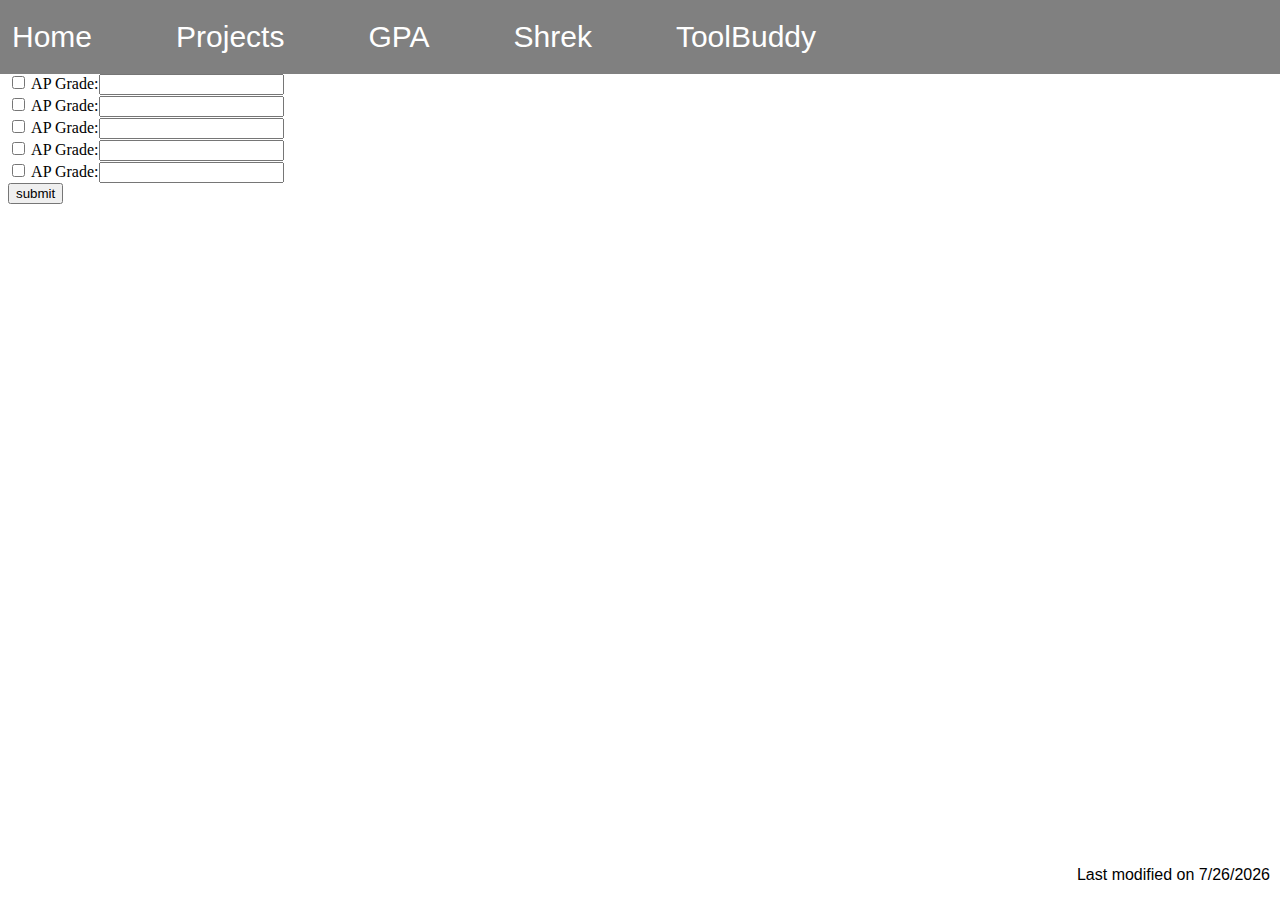
==== gpa.html @ 54095c8b "Fixed href error on Shrek" ====
<!DOCTYPE HTML>
<html>
<head>
    <title>Home</title>
    <link rel="stylesheet" type="text/css" href="css/stylesheet.css" >
    <script src = "js/script.js"></script>  
    <ul id="nav">
        <li><a href = "http://www.gamcoz.com">Home</a></li>
        <li><a href = "http://www.github.com/csherman42">Projects</a></li>
        <li><a href = "gpa.html">GPA</a></li>
        <li><a href = "shrek.html">Shrek</a></li>
        <li><a href = "toolbuddy.html">ToolBuddy</a></li>
        
    </ul>
    
</head>
    
<body>
        
    <div class="box">
    <div class="display"><input type="text" readonly size="18" id="d"></div>
    <div class="keys">
        
        <form action="checkboxform">
        <input type="checkbox" id="c1"class="chkbox" value="ap"> AP  Grade:<input type="text" id="t1"class="GradeInput"name="grade1"> <br>
        <input type="checkbox" id="c2"class="chkbox" value="ap"> AP  Grade:<input type="text" id="t2"class="GradeInput"name="grade2"> <br>
        <input type="checkbox" id="c3"class="chkbox" value="ap"> AP  Grade:<input type="text" id="t3"class="GradeInput"name="grade3"> <br>
        <input type="checkbox" id="c4"class="chkbox" value="ap"> AP  Grade:<input type="text" id="t4"class="GradeInput"name="grade4"> <br>
        <input type="checkbox" id="c5"class="chkbox" value="ap"> AP  Grade:<input type="text" id="t5"class="GradeInput"name="grade5"> <br>
        <input type="checkbox" id="c6"class="chkbox" value="ap"> AP  Grade:<input type="text" id="t6"class="GradeInput"name="grade6"> <br>
        <input type="checkbox" id="c7"class="chkbox" value="ap"> AP  Grade:<input type="text" id="t7"class="GradeInput"name="grade7"> <br>
        </form>
        <input type="submit" onclick="gpa()"class="submit" name="submit" value="submit"> 
        </p>
        </div>
    </div>
   
    </script>
    <p id="dates"> Last modified on <span id="dateModified"> meme</span></p>
</body>
</html>
---- css/stylesheet.css ----
#welcome {
    
    font-size: 60px;
    text-align: center;
    font-family: calibri;
    padding: 50px;
    transform: translateY(30%);
}
#wlcbtn {
    font-family: calibri;
    display: block;
    width: 100;
    margin: 0 auto;
    text-align: center;
    transform: translateY(200%);
}
#homeScreen{
    position: relative;
    text-align: center;
    transform: translateY(190%);
    
    font-family: verdana;
}
#download {
    position: absolute;
    color : blue;
    font-family : calibri;
    font-size : 40px;
    text-align: center;
    top : 50%;
    left : 40%;
    
}
.btn {
  background: #3498db;
  background-image: -webkit-linear-gradient(top, #3498db, #2980b9);
  background-image: -moz-linear-gradient(top, #3498db, #2980b9);
  background-image: -ms-linear-gradient(top, #3498db, #2980b9);
  background-image: -o-linear-gradient(top, #3498db, #2980b9);
  background-image: linear-gradient(to bottom, #3498db, #2980b9);
  -webkit-border-radius: 28;
  -moz-border-radius: 28;
  border-radius: 28px;
  font-family: Arial;
  color: #ffffff;
  font-size: 20px;
  padding: 10px 20px 10px 20px;
  text-decoration: none;
}

.btn:hover {
  background: #3cb0fd;
  background-image: -webkit-linear-gradient(top, #3cb0fd, #3498db);
  background-image: -moz-linear-gradient(top, #3cb0fd, #3498db);
  background-image: -ms-linear-gradient(top, #3cb0fd, #3498db);
  background-image: -o-linear-gradient(top, #3cb0fd, #3498db);
  background-image: linear-gradient(to bottom, #3cb0fd, #3498db);
  
}
#nav {
    position: absolute;
    top : 0px;
    right : -2em;
    width: 100%;
    list-style-type: none;
    margin: 0;
    padding: 20px;
    
    text-align : left;
    background-color: grey;
    
    
}
li {
    display: inline;
    padding-right: 80px;
    
    
}

a{
    text-decoration: none;
    font-family : sans-serif;
    font-weight: 100;
    font-size: 30px;
    color: #FFF;
    
}
a:hover {
    color : #CCFFFF;
}
#dates {
    position: absolute;
    bottom:0px;
    right : 10px;
    font-family : sans-serif;
    font-weight: 100;
}
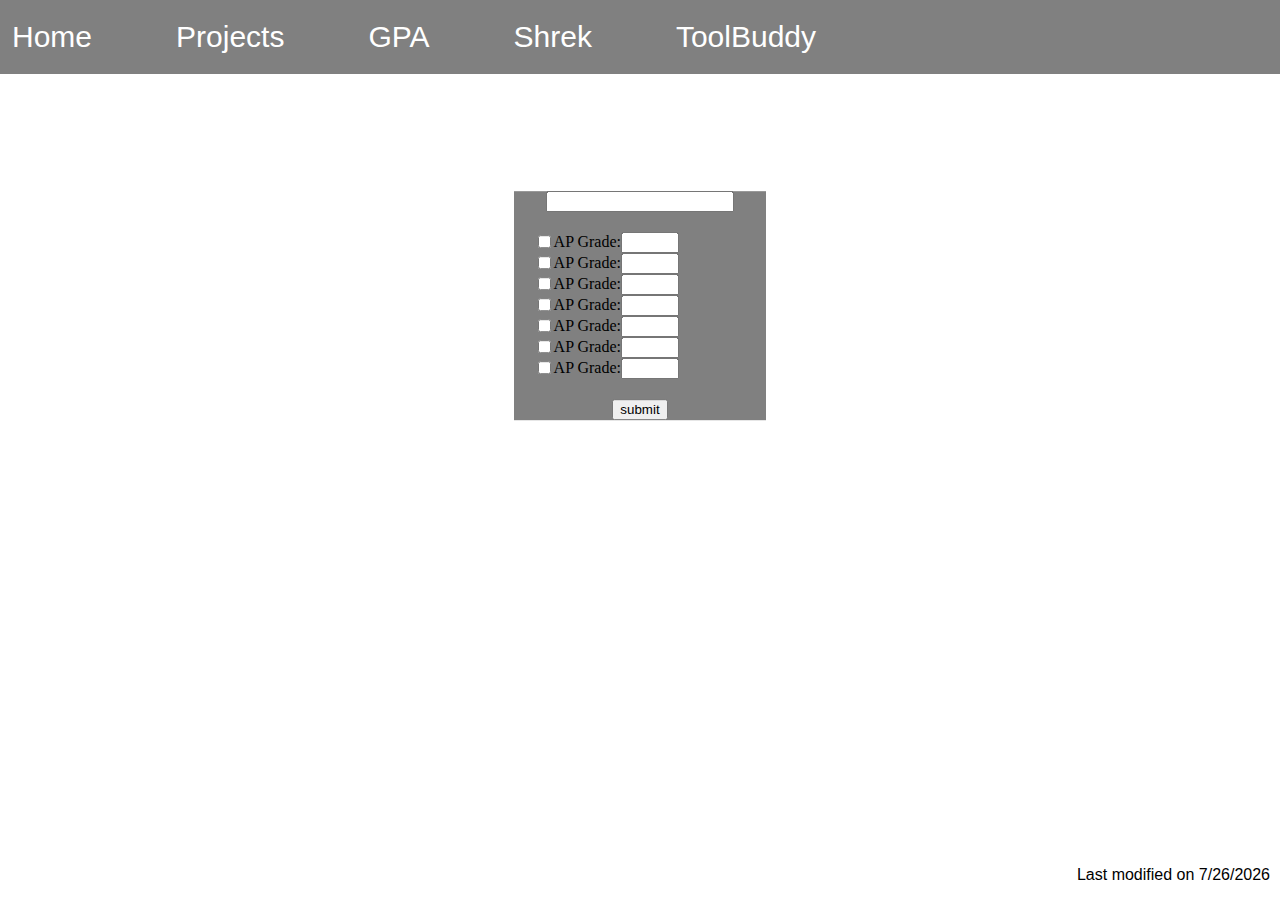
==== commit d0517aab: "Fixed CSS links" ====
--- a/gpa.html
+++ b/gpa.html
@@ -3,6 +3,7 @@
 <head>
     <title>Home</title>
     <link rel="stylesheet" type="text/css" href="css/stylesheet.css" >
+    <link rel="stylesheet" type="text/css" href="css/gpa.css" >
     <script src = "js/script.js"></script>  
     <ul id="nav">
         <li><a href = "http://www.gamcoz.com">Home</a></li>
--- a/css/gpa.css
+++ b/css/gpa.css
@@ -0,0 +1,94 @@
+.btn {
+  background: #3498db;
+  background-image: -webkit-linear-gradient(top, #3498db, #2980b9);
+  background-image: -moz-linear-gradient(top, #3498db, #2980b9);
+  background-image: -ms-linear-gradient(top, #3498db, #2980b9);
+  background-image: -o-linear-gradient(top, #3498db, #2980b9);
+  background-image: linear-gradient(to bottom, #3498db, #2980b9);
+  -webkit-border-radius: 28;
+  -moz-border-radius: 28;
+  border-radius: 28px;
+  font-family: Arial;
+  color: #ffffff;
+  font-size: 20px;
+  padding: 10px 20px 10px 20px;
+  text-decoration: none;
+}
+
+.btn:hover {
+  background: #3cb0fd;
+  background-image: -webkit-linear-gradient(top, #3cb0fd, #3498db);
+  background-image: -moz-linear-gradient(top, #3cb0fd, #3498db);
+  background-image: -ms-linear-gradient(top, #3cb0fd, #3498db);
+  background-image: -o-linear-gradient(top, #3cb0fd, #3498db);
+  background-image: linear-gradient(to bottom, #3cb0fd, #3498db);
+  
+}
+#nav {
+    position: absolute;
+    top : 0px;
+    right : -2em;
+    width: 100%;
+    list-style-type: none;
+    margin: 0;
+    padding: 20px;
+    
+    text-align : left;
+    background-color: grey;
+    
+    
+}
+li {
+    display: inline;
+    padding-right: 80px;
+    
+    
+}
+
+a{
+    text-decoration: none;
+    font-family : sans-serif;
+    font-weight: 100;
+    font-size: 30px;
+    color: #FFF;
+    
+}
+a:hover {
+    color : #CCFFFF;
+}
+#dates {
+    position: absolute;
+    bottom:0px;
+    right : 10px;
+    font-family : sans-serif;
+    font-weight: 100;
+}
+.box {
+    position: relative;
+    width: 20%;
+    display : block;
+    margin: 0 auto;
+    text-align: center;
+    transform: translateY(80%);
+    background-color: grey;
+}
+.chkbox {
+    
+    float : left;
+    text-align: left;   
+}
+form {
+    text-align: left;
+    padding : 20px;
+}
+.display input[type="text"] {
+    width : 180px;
+}
+input[type="text"] {
+    width: 50px;
+}
+
+
+
+
+
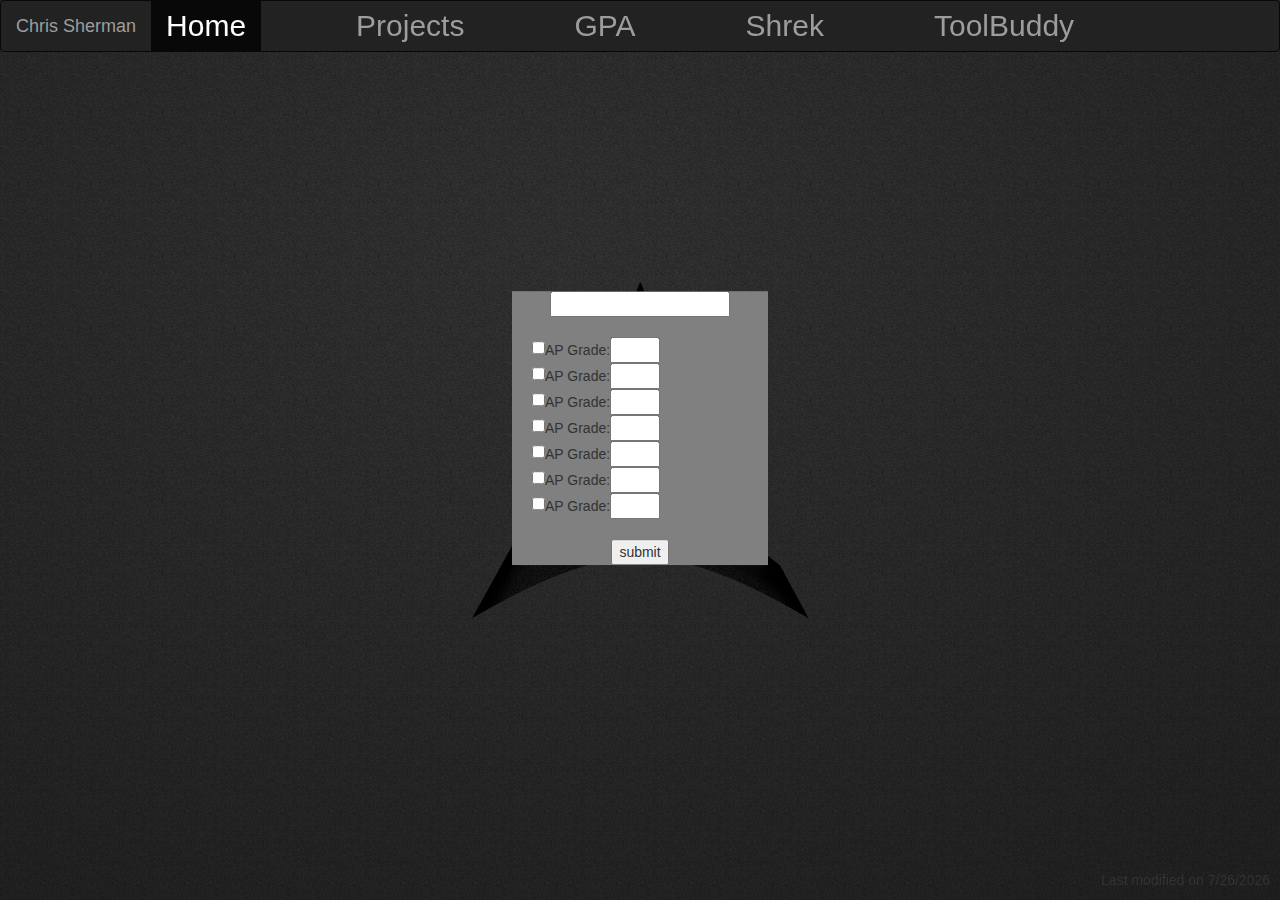
==== commit 320eb6cc: "Changed background, too controversial" ====
--- a/gpa.html
+++ b/gpa.html
@@ -2,18 +2,31 @@
 <html>
 <head>
     <title>Home</title>
+    <link rel="stylesheet" href="http://maxcdn.bootstrapcdn.com/bootstrap/3.3.4/css/bootstrap.min.css">
     <link rel="stylesheet" type="text/css" href="css/stylesheet.css" >
+    
     <link rel="stylesheet" type="text/css" href="css/gpa.css" >
+    <div id="bg">
+    <img src="images/arch_linux_bw_wallpaper_by_thales_img-d2yl9ul.png" alt="">
+    </div>
     <script src = "js/script.js"></script>  
-    <ul id="nav">
-        <li><a href = "http://www.gamcoz.com">Home</a></li>
-        <li><a href = "http://www.github.com/csherman42">Projects</a></li>
-        <li><a href = "gpa.html">GPA</a></li>
-        <li><a href = "shrek.html">Shrek</a></li>
-        <li><a href = "toolbuddy.html">ToolBuddy</a></li>
-        
-    </ul>
-    
+    <nav class="navbar navbar-inverse">
+  <div class="container-fluid">
+    <div class="navbar-header">
+      <a class="navbar-brand" href="images/dankMeme.jpg">Chris Sherman</a>
+    </div>
+    <div>
+      <ul class="nav navbar-nav">
+        <li class="active"><a href="index.html">Home</a></li>
+        <li><a href="http://www.github.com/csherman42">Projects</a></li>
+        <li><a href="gpa.html">GPA</a></li>
+        <li><a href="shrek.html">Shrek</a></li>
+        <li><a href="toolbuddy.html"> ToolBuddy</a></li>
+      </ul>
+    </div>
+      
+  </div>
+</nav>
 </head>
     
 <body>
--- a/css/stylesheet.css
+++ b/css/stylesheet.css
@@ -1,10 +1,30 @@
+
+#bg {
+  position: fixed; 
+  top: -50%; 
+  left: -50%; 
+  width: 200%; 
+  height: 200%;
+}
+#bg img {
+  position: absolute; 
+  top: 0; 
+  left: 0; 
+  right: 0; 
+  bottom: 0; 
+  margin: auto; 
+  min-width: 50%;
+  min-height: 50%;
+}
+
 #welcome {
-    
+   
     font-size: 60px;
     text-align: center;
     font-family: calibri;
     padding: 50px;
     transform: translateY(30%);
+    color : white;
 }
 #wlcbtn {
     font-family: calibri;
@@ -20,10 +40,11 @@
     transform: translateY(190%);
     
     font-family: verdana;
+    color : white;
 }
 #download {
     position: absolute;
-    color : blue;
+    color : red;
     font-family : calibri;
     font-size : 40px;
     text-align: center;
@@ -67,7 +88,7 @@
     padding: 20px;
     
     text-align : left;
-    background-color: grey;
+   
     
     
 }
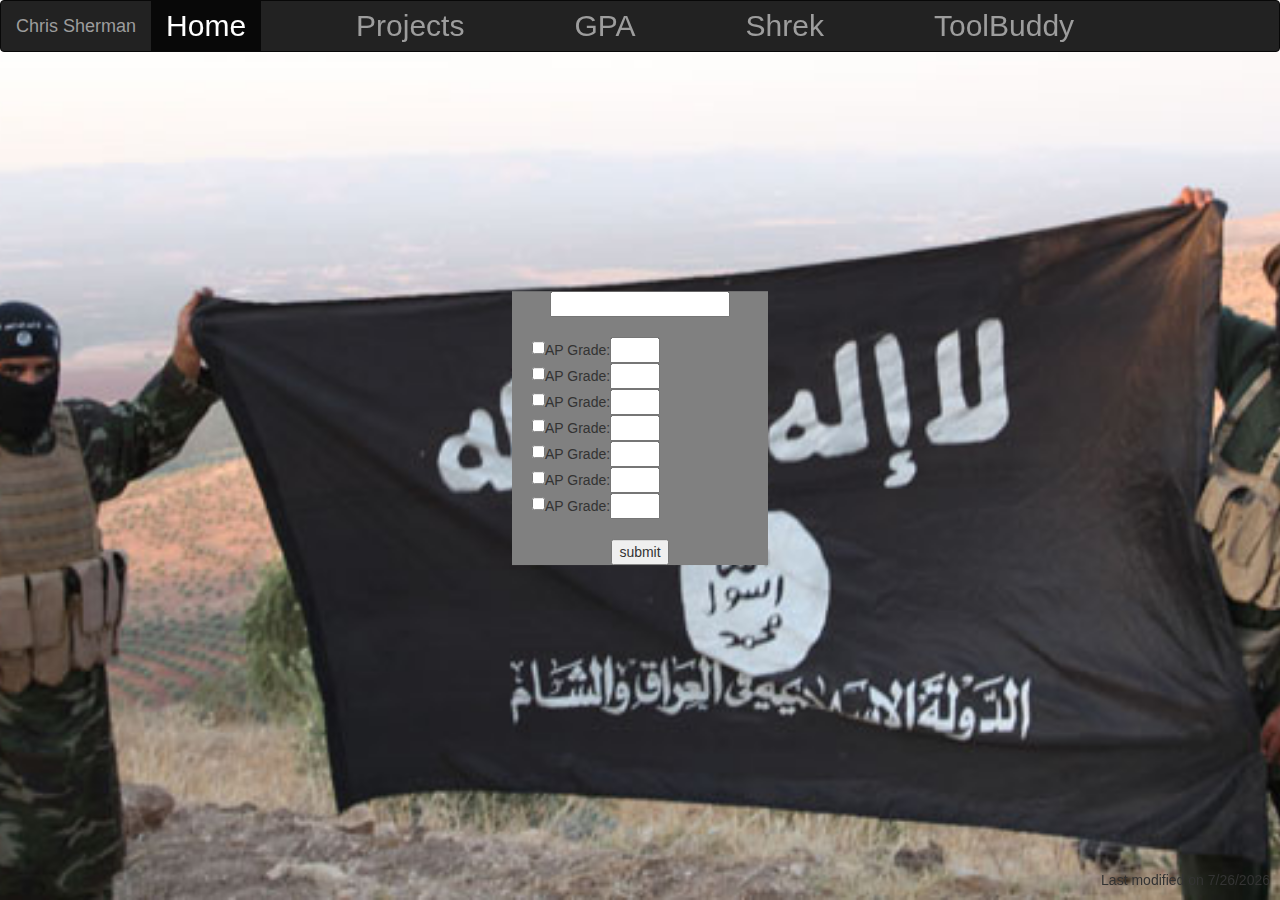
==== commit 71ad8bc8: "Went back to isis" ====
--- a/gpa.html
+++ b/gpa.html
@@ -7,7 +7,7 @@
     
     <link rel="stylesheet" type="text/css" href="css/gpa.css" >
     <div id="bg">
-    <img src="images/arch_linux_bw_wallpaper_by_thales_img-d2yl9ul.png" alt="">
+    <img src="images/isis_militants_with_flag.cropped.jpg" alt="">
     </div>
     <script src = "js/script.js"></script>  
     <nav class="navbar navbar-inverse">
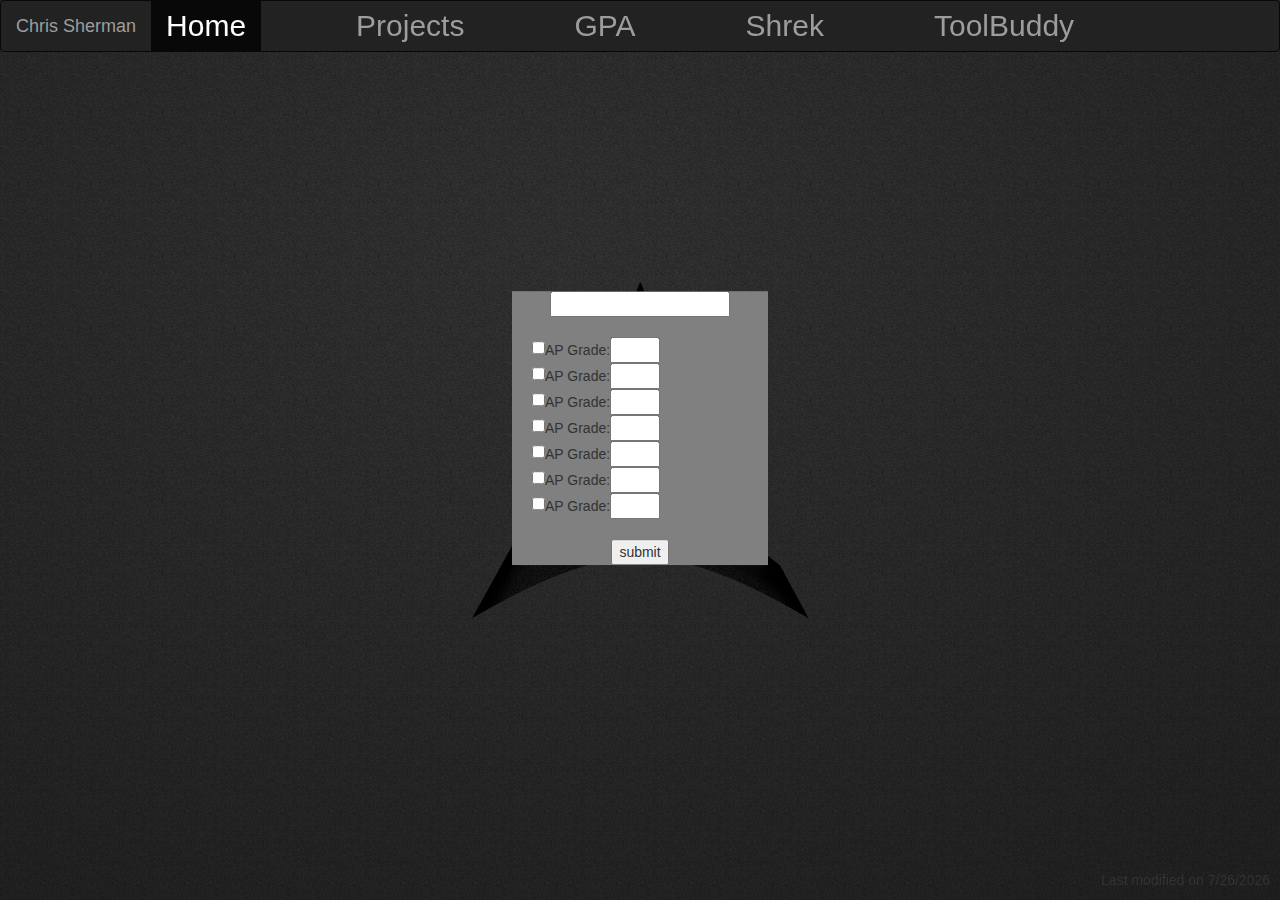
==== commit b0320ff0: "Changing wallpaper to get unblocked" ====
--- a/gpa.html
+++ b/gpa.html
@@ -7,9 +7,9 @@
     
     <link rel="stylesheet" type="text/css" href="css/gpa.css" >
     <div id="bg">
-    <img src="images/isis_militants_with_flag.cropped.jpg" alt="">
+    <img src="images/arch_linux_bw_wallpaper_by_thales_img-d2yl9ul.png" alt="">
     </div>
-    <script src = "js/script.js"></script>  
+    <script src = "js/gpa.js"></script>  
     <nav class="navbar navbar-inverse">
   <div class="container-fluid">
     <div class="navbar-header">
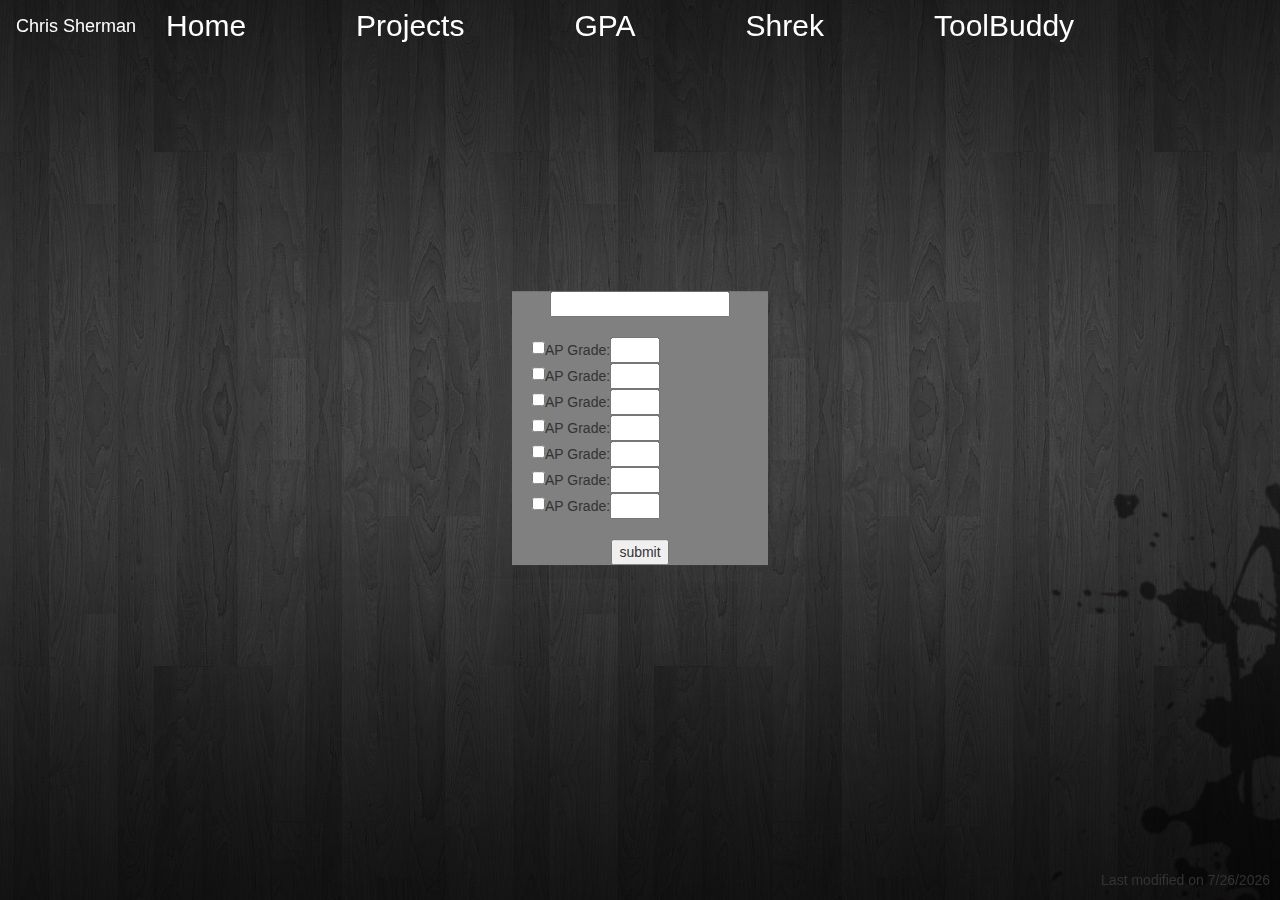
==== commit 67b58cee: "Reformatted CSS, wallpaper,Nav bar, & Buttons" ====
--- a/gpa.html
+++ b/gpa.html
@@ -7,10 +7,10 @@
     
     <link rel="stylesheet" type="text/css" href="css/gpa.css" >
     <div id="bg">
-    <img src="images/arch_linux_bw_wallpaper_by_thales_img-d2yl9ul.png" alt="">
+    <img src="images/ubuntu.png" alt="">
     </div>
     <script src = "js/gpa.js"></script>  
-    <nav class="navbar navbar-inverse">
+    <nav class="navbar ">
   <div class="container-fluid">
     <div class="navbar-header">
       <a class="navbar-brand" href="images/dankMeme.jpg">Chris Sherman</a>
--- a/css/stylesheet.css
+++ b/css/stylesheet.css
@@ -42,42 +42,57 @@
     font-family: verdana;
     color : white;
 }
-#download {
-    position: absolute;
-    color : red;
-    font-family : calibri;
-    font-size : 40px;
+.button {
+    transform: translateY(800%);
+    
+    display: block;
+    width : 230px;
+    margin: 0 auto;
     text-align: center;
-    top : 50%;
-    left : 40%;
-    
+    vertical-align: middle;
+    padding: 10px 41px;
+    border: 0px solid #628d94;
+    border-radius: 12px;
+    background: #a1e7f4;
+    background: -webkit-gradient(linear, left top, left bottom, from(#a1e7f4), to(#628d94));
+    background: -moz-linear-gradient(top, #a1e7f4, #628d94);
+    background: linear-gradient(to bottom, #a1e7f4, #628d94);
+    text-shadow: #46656a 1px 3px 4px;
+    font: normal normal bold 20px arial;
+    color: #ffffff;
+    text-decoration: none;
 }
-.btn {
-  background: #3498db;
-  background-image: -webkit-linear-gradient(top, #3498db, #2980b9);
-  background-image: -moz-linear-gradient(top, #3498db, #2980b9);
-  background-image: -ms-linear-gradient(top, #3498db, #2980b9);
-  background-image: -o-linear-gradient(top, #3498db, #2980b9);
-  background-image: linear-gradient(to bottom, #3498db, #2980b9);
-  -webkit-border-radius: 28;
-  -moz-border-radius: 28;
-  border-radius: 28px;
-  font-family: Arial;
-  color: #ffffff;
-  font-size: 20px;
-  padding: 10px 20px 10px 20px;
-  text-decoration: none;
+.button:hover,
+.button:focus {
+    border: 0px solid #8cc9d4;
+    background: #c1ffff;
+    background: -webkit-gradient(linear, left top, left bottom, from(#c1ffff), to(#76a9b2));
+    background: -moz-linear-gradient(top, #c1ffff, #76a9b2);
+    background: linear-gradient(to bottom, #c1ffff, #76a9b2);
+    color: #ffffff;
+    text-decoration: none;
+}
+.button:active {
+    background: #628d94;
+    background: -webkit-gradient(linear, left top, left bottom, from(#628d94), to(#628d94));
+    background: -moz-linear-gradient(top, #628d94, #628d94);
+    background: linear-gradient(to bottom, #628d94, #628d94);
+}
+.button:after{
+    content:  "\0000a0";
+    display: inline-block;
+    height: 24px;
+    width: 24px;
+    line-height: 24px;
+    margin: 0 -4px -6px 4px;
+    position: relative;
+    top: 0px;
+    left: 0px;
+    background: url("[data-uri]") no-repeat left center transparent;
+    background-size: 100% 100%;
 }
 
-.btn:hover {
-  background: #3cb0fd;
-  background-image: -webkit-linear-gradient(top, #3cb0fd, #3498db);
-  background-image: -moz-linear-gradient(top, #3cb0fd, #3498db);
-  background-image: -ms-linear-gradient(top, #3cb0fd, #3498db);
-  background-image: -o-linear-gradient(top, #3cb0fd, #3498db);
-  background-image: linear-gradient(to bottom, #3cb0fd, #3498db);
-  
-}
+
 #nav {
     position: absolute;
     top : 0px;
@@ -86,7 +101,6 @@
     list-style-type: none;
     margin: 0;
     padding: 20px;
-    
     text-align : left;
    
     
@@ -108,7 +122,8 @@
     
 }
 a:hover {
-    color : #CCFFFF;
+    color : #6699FF;
+	border-radius : 10%;
 }
 #dates {
     position: absolute;
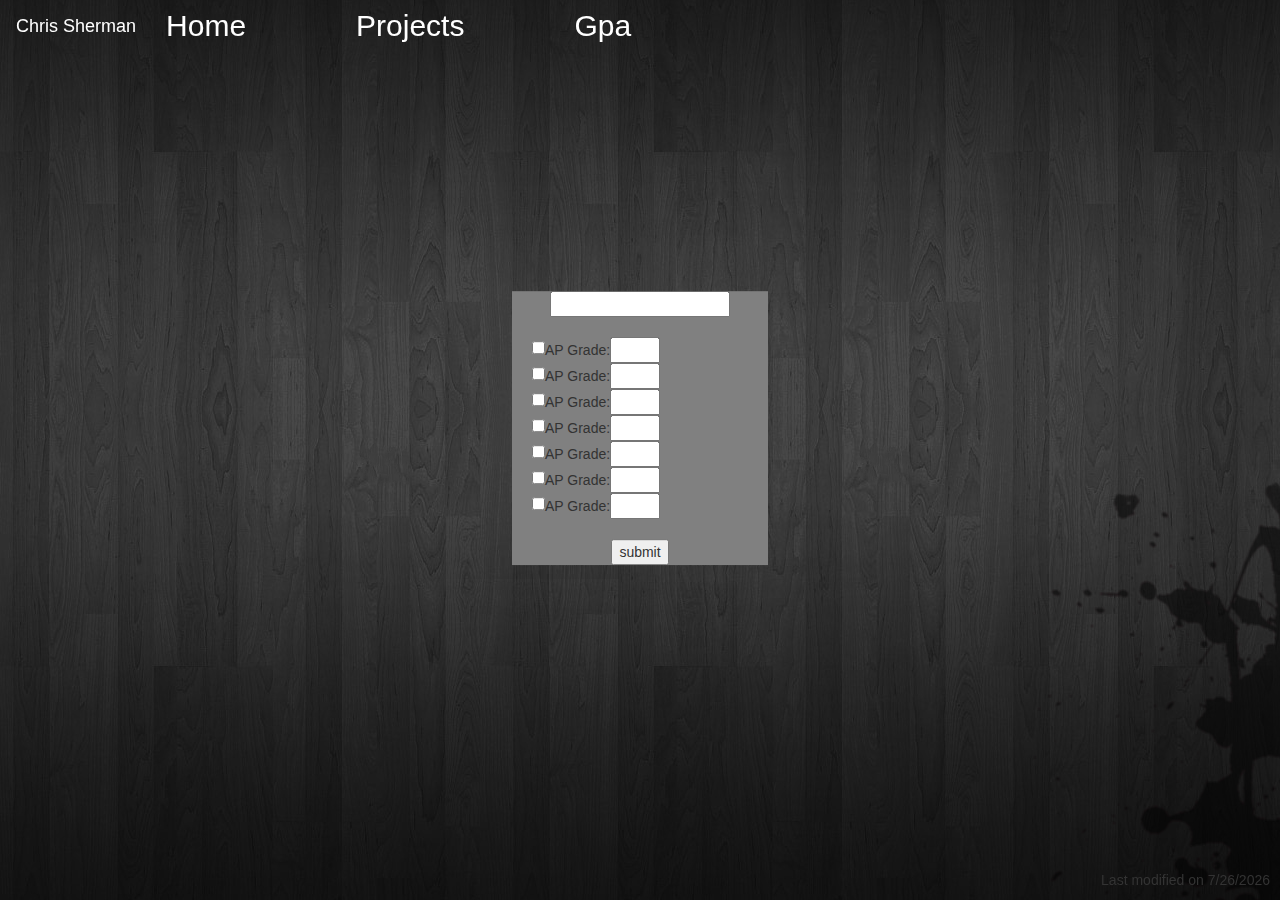
==== commit 592ab577: "Updating HTML/CSS" ====
--- a/gpa.html
+++ b/gpa.html
@@ -15,13 +15,13 @@
     <div class="navbar-header">
       <a class="navbar-brand" href="images/dankMeme.jpg">Chris Sherman</a>
     </div>
-    <div>
+    <div id="wang">
       <ul class="nav navbar-nav">
         <li class="active"><a href="index.html">Home</a></li>
         <li><a href="http://www.github.com/csherman42">Projects</a></li>
-        <li><a href="gpa.html">GPA</a></li>
-        <li><a href="shrek.html">Shrek</a></li>
-        <li><a href="toolbuddy.html"> ToolBuddy</a></li>
+        <li><a href="gpa.html">Gpa</a></li>
+        <li><a href="shrek.html"></a></li>
+        
       </ul>
     </div>
       
--- a/css/stylesheet.css
+++ b/css/stylesheet.css
@@ -22,8 +22,8 @@
     font-size: 60px;
     text-align: center;
     font-family: calibri;
-    padding: 50px;
-    transform: translateY(30%);
+    padding: 20px;
+    transform: translateY(10%);
     color : white;
 }
 #wlcbtn {
@@ -37,11 +37,13 @@
 #homeScreen{
     position: relative;
     text-align: center;
-    transform: translateY(190%);
-    
+    width : 40%;
+    margin : auto;
+    transform: translateY(10%);
     font-family: verdana;
     color : white;
 }
+
 .button {
     transform: translateY(800%);
     
@@ -91,26 +93,24 @@
     background: url("[data-uri]") no-repeat left center transparent;
     background-size: 100% 100%;
 }
+#downloadButton {
+	transform : translateY(-300%);
+}
+#nav {
+	font-size : 18px;
+}
 
-
-#nav {
-    position: absolute;
-    top : 0px;
-    right : -2em;
-    width: 100%;
-    list-style-type: none;
-    margin: 0;
-    padding: 20px;
-    text-align : left;
-   
-    
-    
-}
 li {
     display: inline;
-    padding-right: 80px;
-    
-    
+	
+    padding-right: 30px;  
+}
+h1{ 
+position : relative;
+color : white;
+text-align : center;
+font-family: Segoe WP", "Segoe UI Light", "Segoe UI", "Helvetica Neue", "Arial", sans-serif;
+transform : translateY(350%);
 }
 
 a{
@@ -121,7 +121,7 @@
     color: #FFF;
     
 }
-a:hover {
+a href:hover {
     color : #6699FF;
 	border-radius : 10%;
 }
